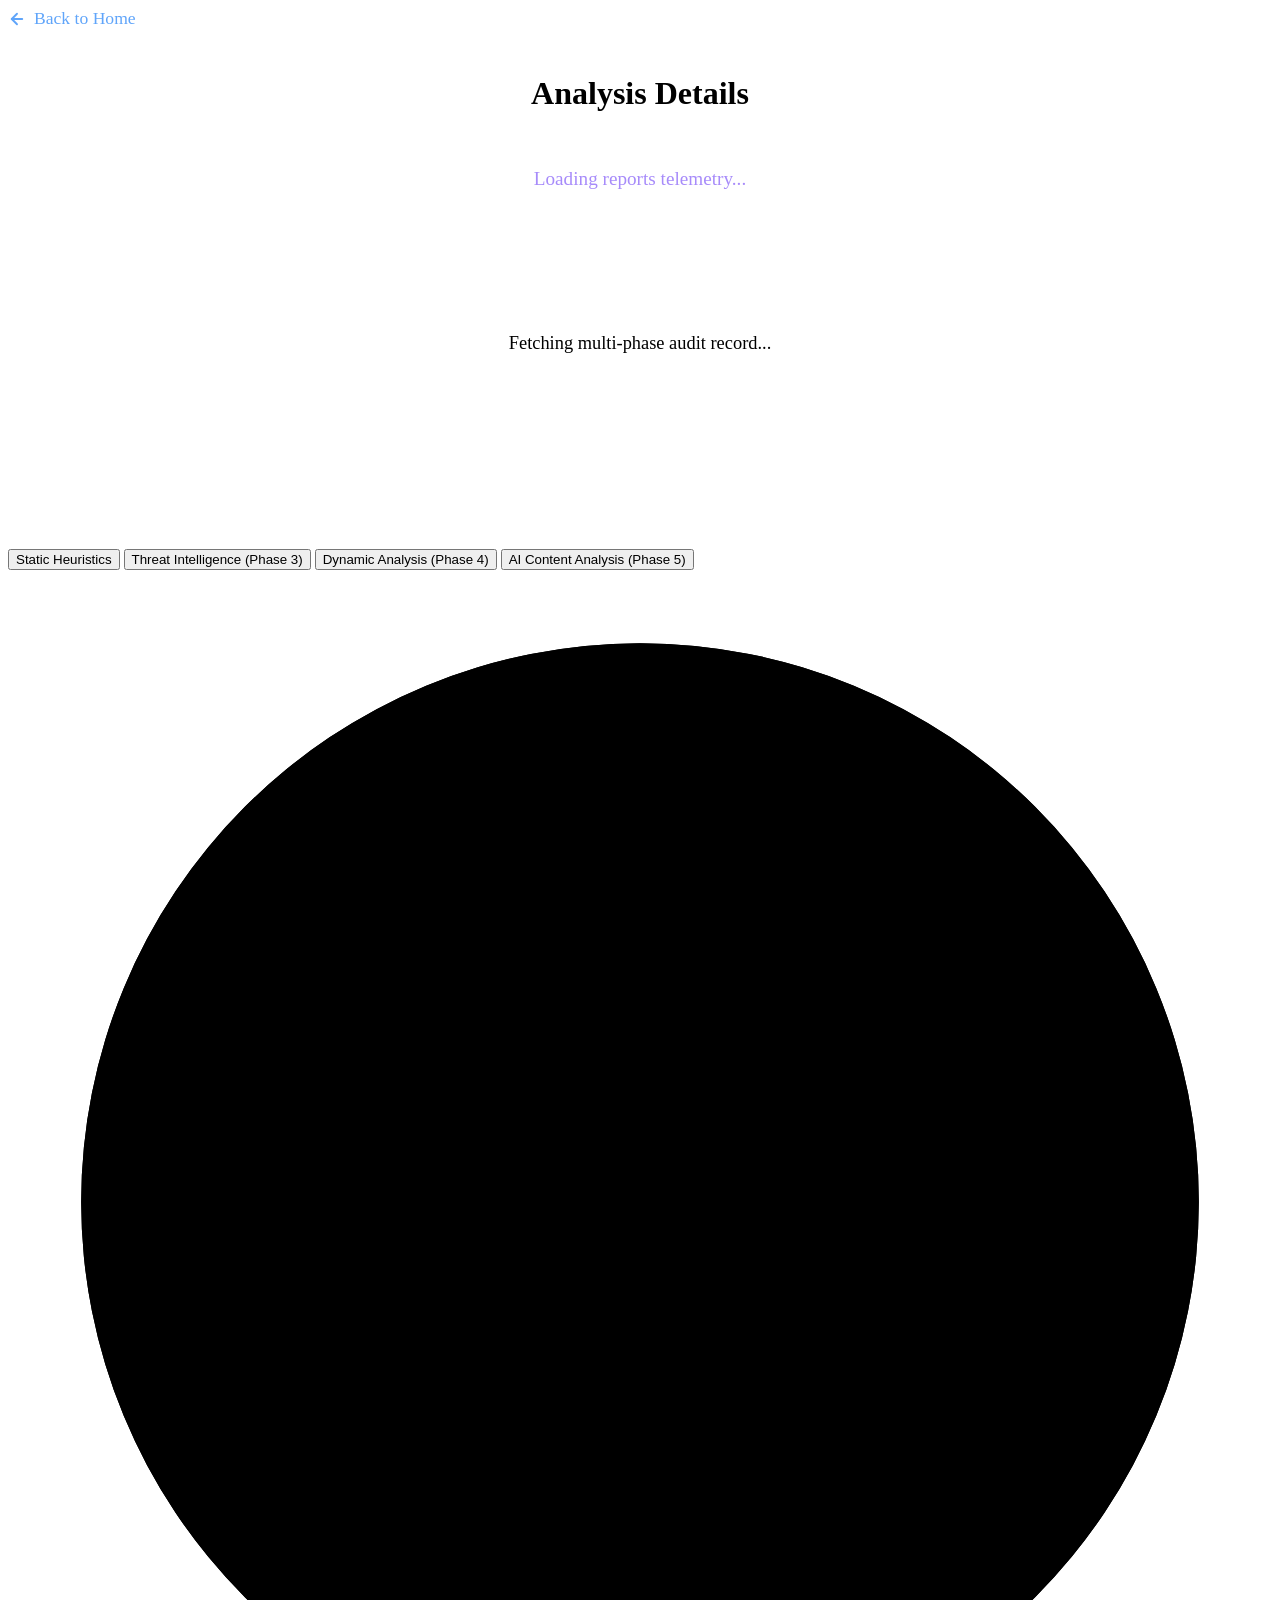
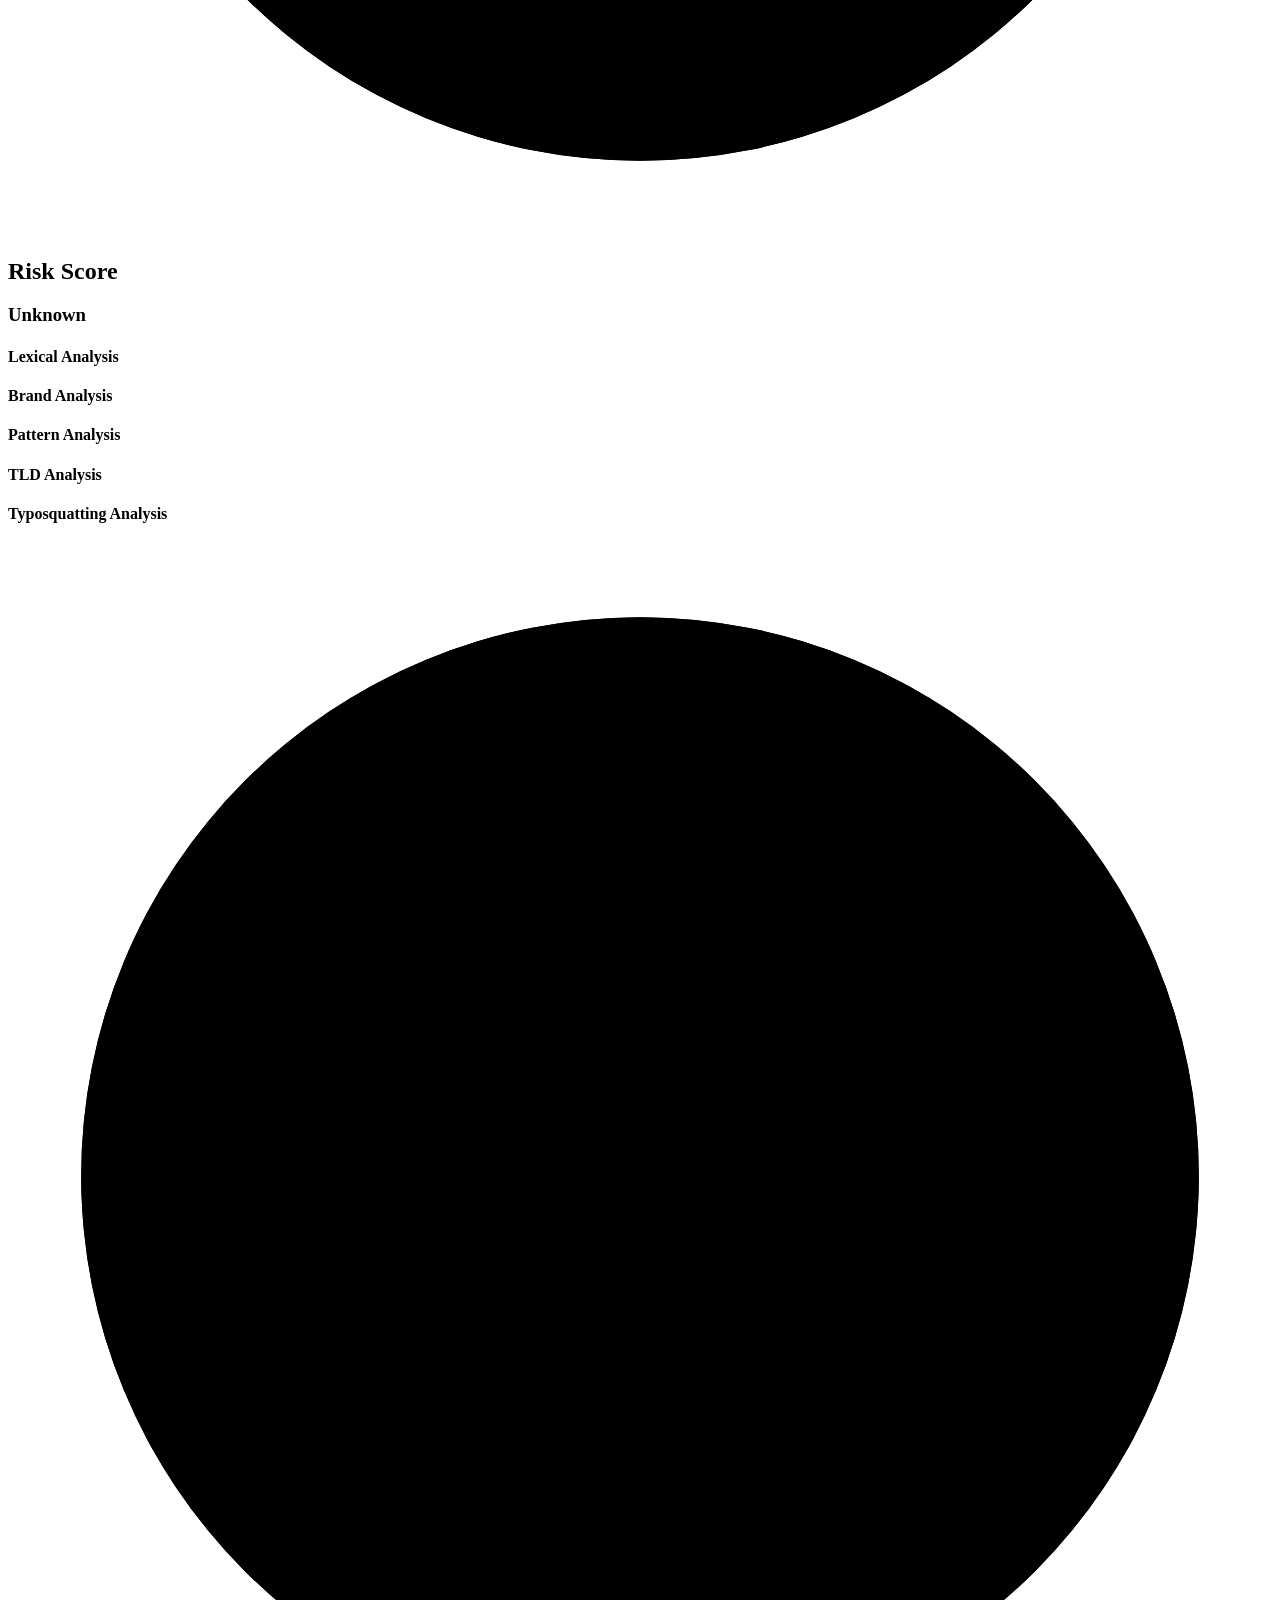
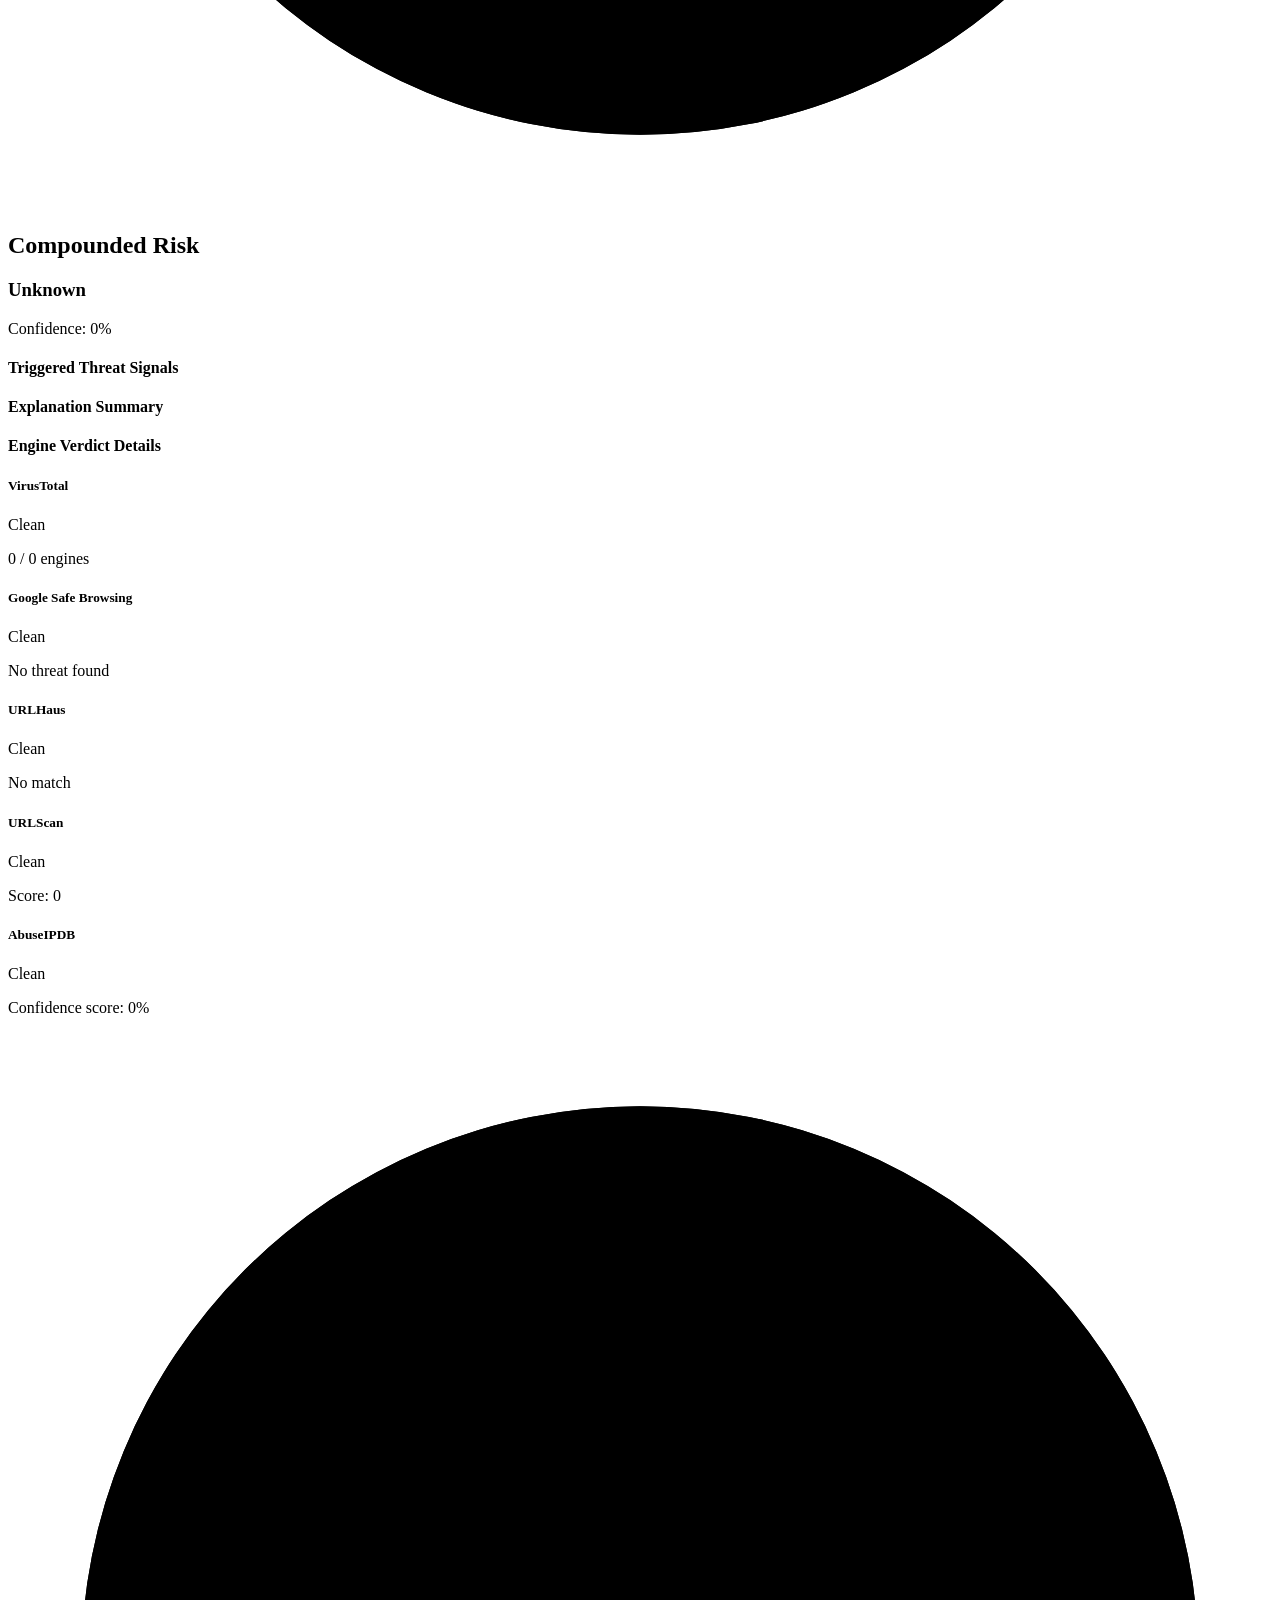
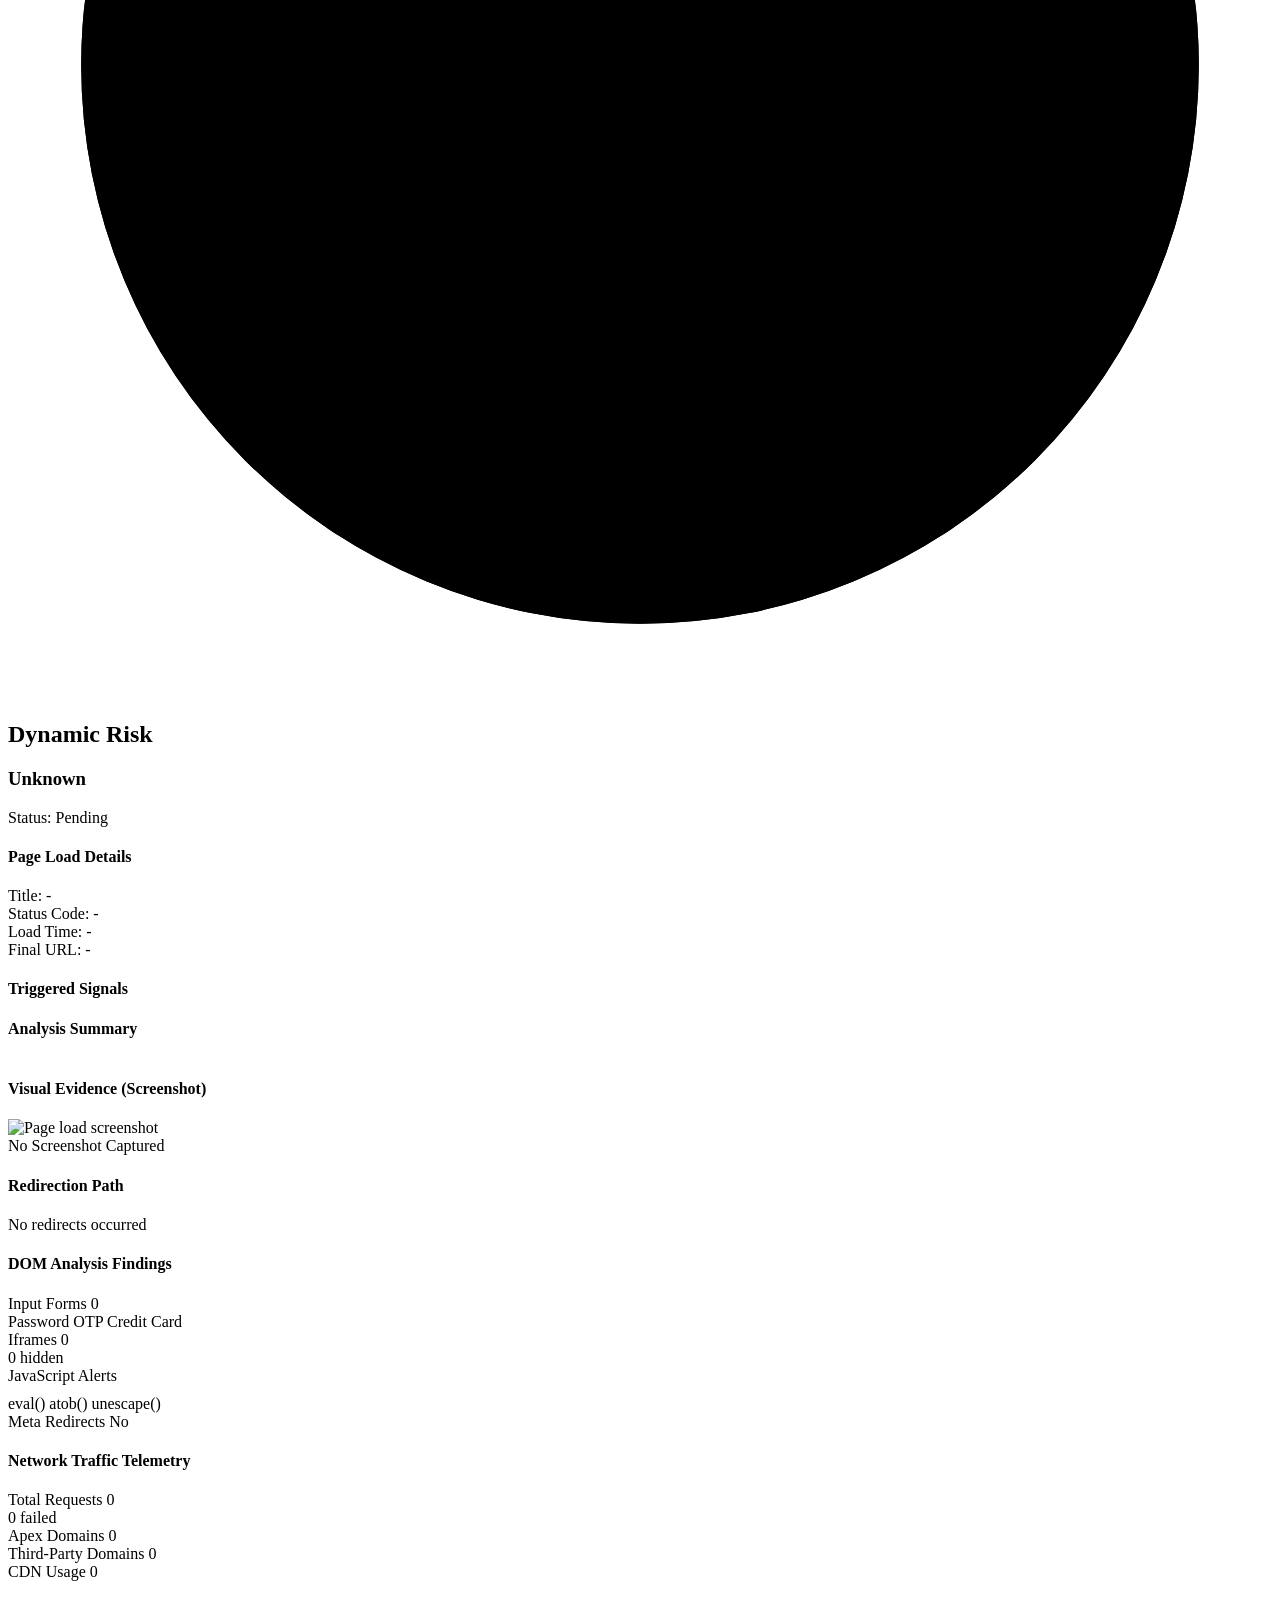
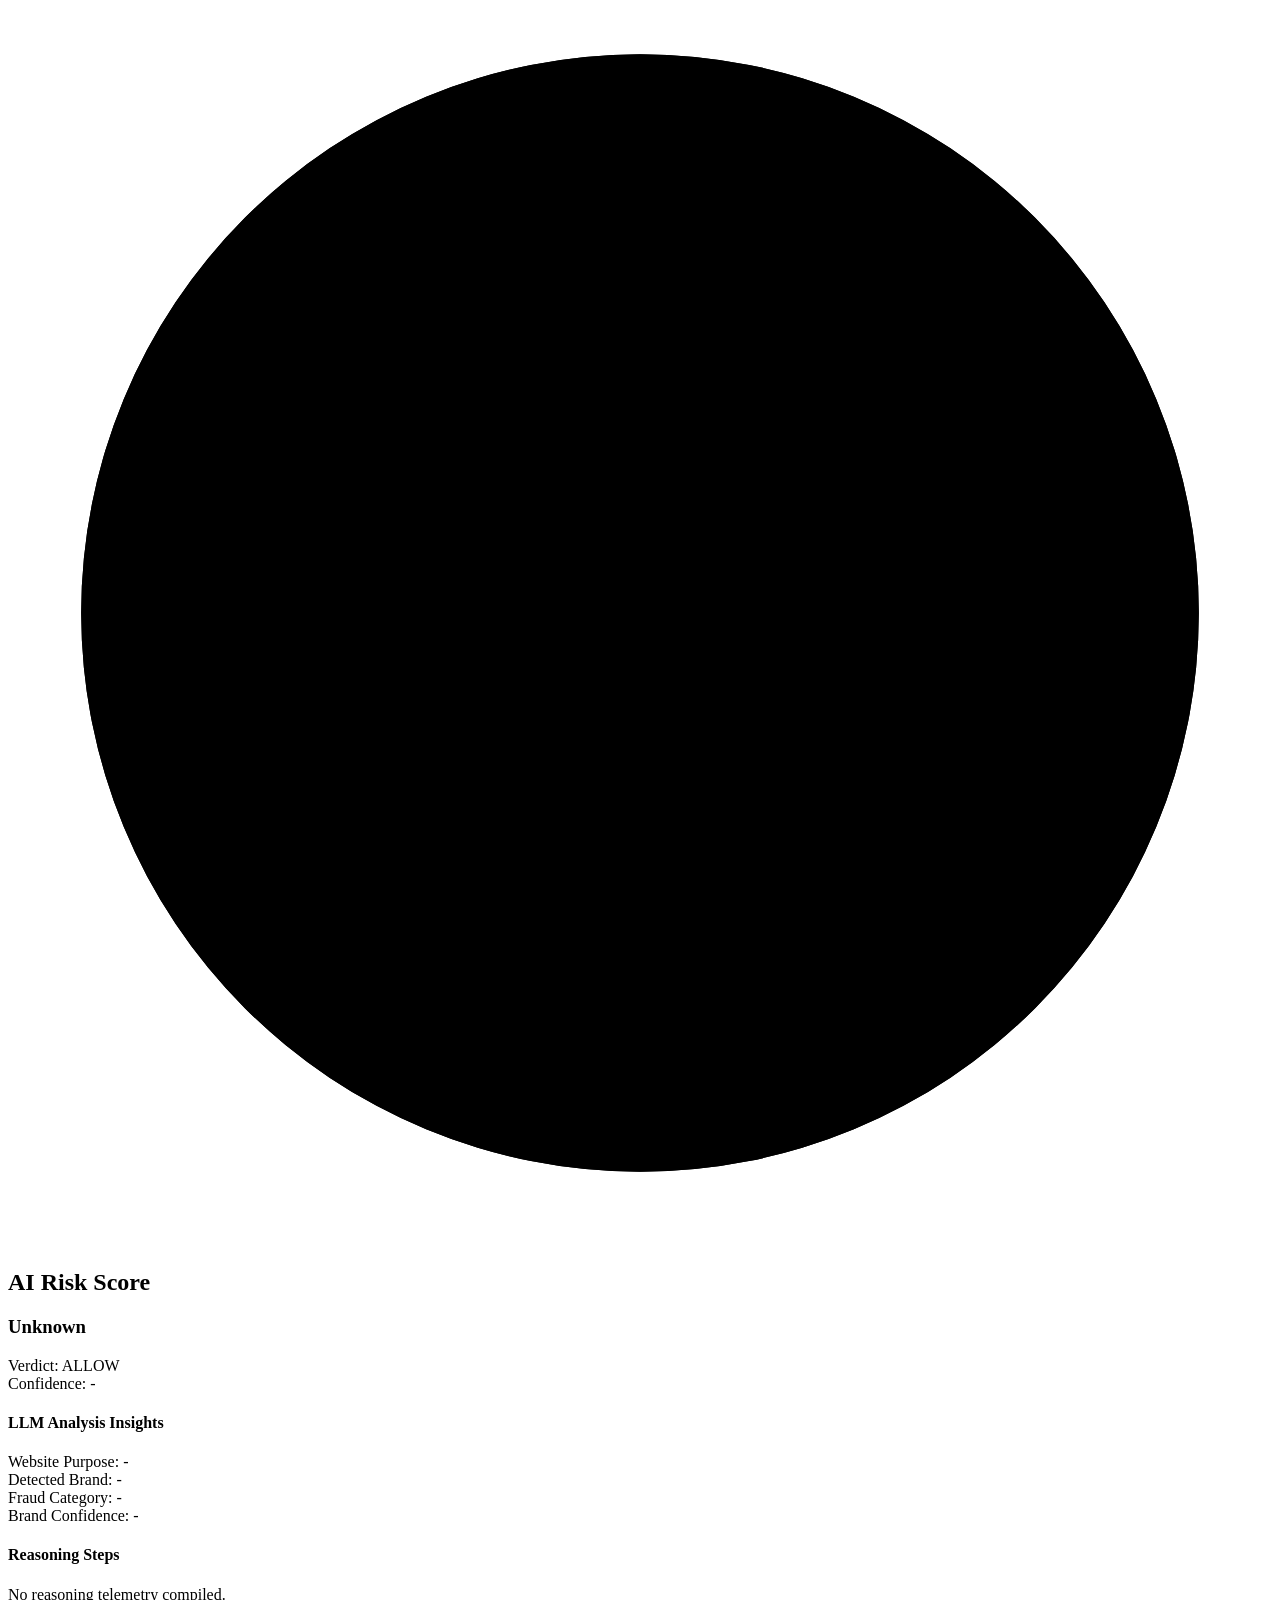
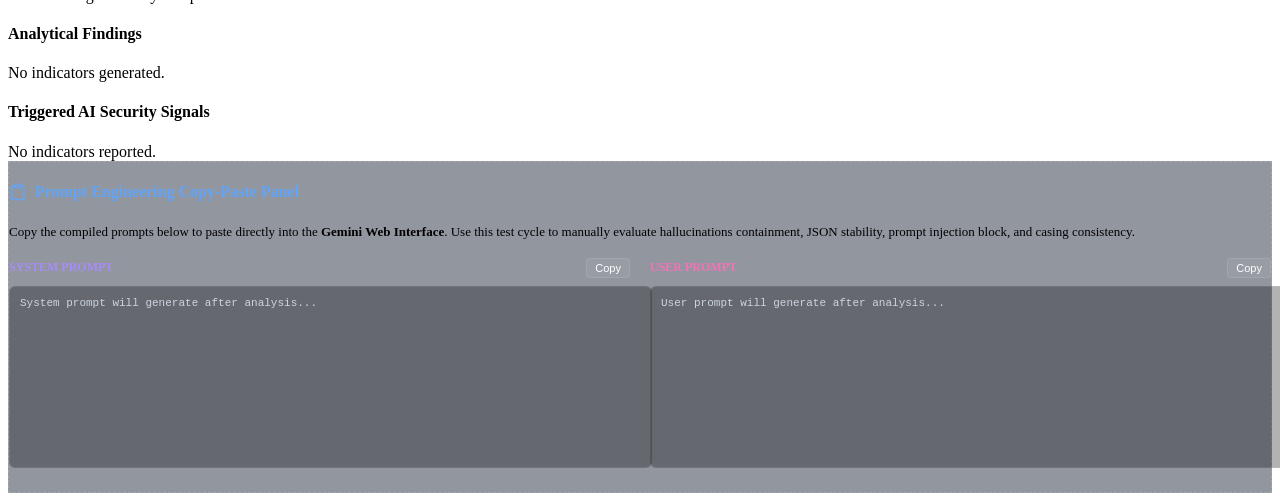
==== src/static/details.html @ fa47320a "Implement LangGraph Agent State, Standardized Tools, Nodes, and Conditional Routing (Phase 7 / Sprin" ====
<!DOCTYPE html>
<html lang="en">

<head>
    <meta charset="UTF-8">
    <meta name="viewport" content="width=device-width, initial-scale=1.0">
    <title>Multi-Phase Analysis Details - Enterprise URL Safety Analyzer</title>
    <link rel="preconnect" href="https://fonts.googleapis.com">
    <link rel="preconnect" href="https://fonts.gstatic.com" crossorigin>
    <link
        href="https://fonts.googleapis.com/css2?family=Outfit:wght@300;400;500;600;700;800&family=Space+Grotesk:wght@400;500;700&display=swap"
        rel="stylesheet">
    <link rel="stylesheet" href="/static/style.css">
</head>

<body>
    <div class="background-blobs">
        <div class="blob blob-1"></div>
        <div class="blob blob-2"></div>
        <div class="blob blob-3"></div>
    </div>

    <div class="container">
        <header class="header">
            <div class="header-main" style="display: flex; flex-direction: column; align-items: center; gap: 15px;">
                <a href="/" class="back-link" style="text-decoration: none; color: #60a5fa; font-weight: 500; display: flex; align-items: center; gap: 8px; font-size: 1.1rem; align-self: flex-start; margin-bottom: 10px; transition: all 0.2s;">
                    <svg viewBox="0 0 24 24" width="18" height="18" stroke="currentColor" stroke-width="2.5" fill="none" stroke-linecap="round" stroke-linejoin="round">
                        <line x1="19" y1="12" x2="5" y2="12"></line>
                        <polyline points="12 19 5 12 12 5"></polyline>
                    </svg>
                    <span>Back to Home</span>
                </a>
                <h1>Analysis Details</h1>
                <p id="details-subtitle" style="font-size: 1.2rem; color: #a78bfa; word-break: break-all; max-width: 900px;">Loading reports telemetry...</p>
            </div>
        </header>

        <main>
            <div id="details-loading" class="details-loading" style="text-align: center; padding: 4rem 2rem;">
                <div class="spinner" style="margin: 0 auto 20px auto; width: 40px; height: 40px; border-width: 4px;"></div>
                <p style="color: var(--text-muted); font-size: 1.15rem;">Fetching multi-phase audit record...</p>
            </div>

            <div id="details-error" class="error-message hidden" style="margin-bottom: 3rem; text-align: center; padding: 2rem;"></div>

            <section id="results-section" class="results-section hidden">

                <div class="tabs-container">
                    <button class="tab-btn active" data-tab="static-tab">Static Heuristics</button>
                    <button class="tab-btn" data-tab="threat-tab">Threat Intelligence (Phase 3)</button>
                    <button class="tab-btn" data-tab="dynamic-tab">Dynamic Analysis (Phase 4)</button>
                    <button class="tab-btn" data-tab="ai-tab">AI Content Analysis (Phase 5)</button>
                </div>

                <div id="static-tab" class="tab-content">
                    <div class="dashboard">
                        <div class="score-card" id="score-card">
                            <div class="score-circle">
                                <svg viewBox="0 0 36 36" class="circular-chart">
                                    <path class="circle-bg"
                                        d="M18 2.0845 a 15.9155 15.9155 0 0 1 0 31.831 a 15.9155 15.9155 0 0 1 0 -31.831" />
                                    <path class="circle" id="score-path" stroke-dasharray="0, 100"
                                        d="M18 2.0845 a 15.9155 15.9155 0 0 1 0 31.831 a 15.9155 15.9155 0 0 1 0 -31.831" />
                                    <text x="18" y="20.35" class="percentage" id="score-value">0</text>
                                </svg>
                            </div>
                            <div class="risk-info">
                                <h2>Risk Score</h2>
                                <h3 id="risk-level-text" class="risk-level">Unknown</h3>
                            </div>
                        </div>
                    </div>

                    <div class="phases-grid">
                        <div class="phase-card" id="phase-lexical">
                            <h4>Lexical Analysis</h4>
                            <ul class="summary-list" id="list-lexical"></ul>
                        </div>
                        <div class="phase-card" id="phase-brand">
                            <h4>Brand Analysis</h4>
                            <ul class="summary-list" id="list-brand"></ul>
                        </div>
                        <div class="phase-card" id="phase-pattern">
                            <h4>Pattern Analysis</h4>
                            <ul class="summary-list" id="list-pattern"></ul>
                        </div>
                        <div class="phase-card" id="phase-tld">
                            <h4>TLD Analysis</h4>
                            <ul class="summary-list" id="list-tld"></ul>
                        </div>
                        <div class="phase-card" id="phase-typo">
                            <h4>Typosquatting Analysis</h4>
                            <ul class="summary-list" id="list-typo"></ul>
                        </div>
                    </div>
                </div>

                <div id="threat-tab" class="tab-content hidden">
                    <div class="threat-layout">

                        <div class="threat-main-cards">
                            <div class="score-card" id="threat-score-card">
                                <div class="score-circle">
                                    <svg viewBox="0 0 36 36" class="circular-chart">
                                        <path class="circle-bg"
                                            d="M18 2.0845 a 15.9155 15.9155 0 0 1 0 31.831 a 15.9155 15.9155 0 0 1 0 -31.831" />
                                        <path class="circle" id="threat-score-path" stroke-dasharray="0, 100"
                                            d="M18 2.0845 a 15.9155 15.9155 0 0 1 0 31.831 a 15.9155 15.9155 0 0 1 0 -31.831" />
                                        <text x="18" y="20.35" class="percentage" id="threat-score-value">0</text>
                                    </svg>
                                </div>
                                <div class="risk-info">
                                    <h2>Compounded Risk</h2>
                                    <h3 id="threat-risk-level-text" class="risk-level">Unknown</h3>
                                    <div class="meta-row">
                                        <span class="meta-label">Confidence:</span>
                                        <span id="threat-confidence" class="meta-value">0%</span>
                                    </div>
                                </div>
                            </div>

                            <div class="detail-card">
                                <h4>Triggered Threat Signals</h4>
                                <div class="badge-container" id="triggered-signals-container"></div>
                            </div>
                        </div>

                        <div class="detail-card summary-card">
                            <h4>Explanation Summary</h4>
                            <div class="summary-bullets" id="threat-summary-details"></div>
                        </div>

                        <div class="detail-card">
                            <h4>Engine Verdict Details</h4>
                            <div class="engines-grid">
                                <div class="engine-card" id="card-vt">
                                    <h5>VirusTotal</h5>
                                    <div class="status-pill status-clean" id="engine-vt-status">Clean</div>
                                    <p class="engine-sub" id="engine-vt-detail">0 / 0 engines</p>
                                </div>
                                <div class="engine-card" id="card-gsb">
                                    <h5>Google Safe Browsing</h5>
                                    <div class="status-pill status-clean" id="engine-gsb-status">Clean</div>
                                    <p class="engine-sub" id="engine-gsb-detail">No threat found</p>
                                </div>
                                <div class="engine-card" id="card-urlhaus">
                                    <h5>URLHaus</h5>
                                    <div class="status-pill status-clean" id="engine-urlhaus-status">Clean</div>
                                    <p class="engine-sub" id="engine-urlhaus-detail">No match</p>
                                </div>
                                <div class="engine-card" id="card-urlscan">
                                    <h5>URLScan</h5>
                                    <div class="status-pill status-clean" id="engine-urlscan-status">Clean</div>
                                    <p class="engine-sub" id="engine-urlscan-detail">Score: 0</p>
                                </div>
                                <div class="engine-card" id="card-abuseipdb">
                                    <h5>AbuseIPDB</h5>
                                    <div class="status-pill status-clean" id="engine-abuseipdb-status">Clean</div>
                                    <p class="engine-sub" id="engine-abuseipdb-detail">Confidence score: 0%</p>
                                </div>
                            </div>
                        </div>

                    </div>
                </div>

                <div id="dynamic-tab" class="tab-content hidden">
                    <div class="threat-layout">
                        <!-- Row 1: Score & Metrics -->
                        <div class="threat-main-cards">
                            <div class="score-card" id="dynamic-score-card">
                                <div class="score-circle">
                                    <svg viewBox="0 0 36 36" class="circular-chart">
                                        <path class="circle-bg"
                                            d="M18 2.0845 a 15.9155 15.9155 0 0 1 0 31.831 a 15.9155 15.9155 0 0 1 0 -31.831" />
                                        <path class="circle" id="dynamic-score-path" stroke-dasharray="0, 100"
                                            d="M18 2.0845 a 15.9155 15.9155 0 0 1 0 31.831 a 15.9155 15.9155 0 0 1 0 -31.831" />
                                        <text x="18" y="20.35" class="percentage" id="dynamic-score-value">0</text>
                                    </svg>
                                </div>
                                <div class="risk-info">
                                    <h2>Dynamic Risk</h2>
                                    <h3 id="dynamic-risk-level-text" class="risk-level">Unknown</h3>
                                    <div class="meta-row">
                                        <span class="meta-label">Status:</span>
                                        <span id="dynamic-status" class="meta-value">Pending</span>
                                    </div>
                                </div>
                            </div>

                            <div class="detail-card">
                                <h4>Page Load Details</h4>
                                <div class="metrics-list">
                                    <div class="metric-row">
                                        <span class="metric-label">Title:</span>
                                        <span id="dynamic-page-title" class="metric-value">-</span>
                                    </div>
                                    <div class="metric-row">
                                        <span class="metric-label">Status Code:</span>
                                        <span id="dynamic-status-code" class="metric-value">-</span>
                                    </div>
                                    <div class="metric-row">
                                        <span class="metric-label">Load Time:</span>
                                        <span id="dynamic-load-time" class="metric-value">-</span>
                                    </div>
                                    <div class="metric-row">
                                        <span class="metric-label">Final URL:</span>
                                        <span id="dynamic-final-url" class="metric-value"
                                            style="word-break: break-all;">-</span>
                                    </div>
                                </div>
                            </div>
                        </div>

                        <!-- Row 2: Explanations & Triggered Signals -->
                        <div class="threat-main-cards" style="grid-template-columns: 1fr 1fr;">
                            <div class="detail-card">
                                <h4>Triggered Signals</h4>
                                <div class="badge-container" id="dynamic-signals-container"></div>
                            </div>
                            <div class="detail-card">
                                <h4>Analysis Summary</h4>
                                <div class="summary-bullets" id="dynamic-summary-details"></div>
                            </div>
                        </div>

                        <!-- Row 3: Screenshot & Redirect timeline -->
                        <div class="dynamic-visual-grid">
                            <div class="detail-card" style="display: flex; flex-direction: column;">
                                <h4>Visual Evidence (Screenshot)</h4>
                                <div class="screenshot-container">
                                    <img id="dynamic-screenshot-img" src="" alt="Page load screenshot"
                                        class="screenshot-preview hidden" style="cursor: pointer;">
                                    <div id="dynamic-screenshot-placeholder" class="screenshot-placeholder">
                                        <span>No Screenshot Captured</span>
                                    </div>
                                </div>
                            </div>

                            <div class="detail-card">
                                <h4>Redirection Path</h4>
                                <div class="timeline" id="dynamic-redirect-chain">
                                    <div class="timeline-empty">No redirects occurred</div>
                                </div>
                            </div>
                        </div>

                        <!-- Row 4: DOM & Network Details -->
                        <div class="dynamic-telemetry-grid">
                            <div class="detail-card">
                                <h4>DOM Analysis Findings</h4>
                                <div class="findings-grid">
                                    <div class="finding-item">
                                        <span class="finding-title">Input Forms</span>
                                        <span id="dom-form-count" class="finding-value">0</span>
                                        <div class="finding-sub">
                                            <span id="dom-has-password" class="sub-badge">Password</span>
                                            <span id="dom-has-otp" class="sub-badge">OTP</span>
                                            <span id="dom-has-card" class="sub-badge">Credit Card</span>
                                        </div>
                                    </div>
                                    <div class="finding-item">
                                        <span class="finding-title">Iframes</span>
                                        <span id="dom-iframe-count" class="finding-value">0</span>
                                        <div class="finding-sub">
                                            <span id="dom-hidden-iframes" class="sub-text">0 hidden</span>
                                        </div>
                                    </div>
                                    <div class="finding-item">
                                        <span class="finding-title">JavaScript Alerts</span>
                                        <div class="finding-sub" style="margin-top: 10px;">
                                            <span id="dom-has-eval" class="alert-badge">eval()</span>
                                            <span id="dom-has-atob" class="alert-badge">atob()</span>
                                            <span id="dom-has-unescape" class="alert-badge">unescape()</span>
                                        </div>
                                    </div>
                                    <div class="finding-item">
                                        <span class="finding-title">Meta Redirects</span>
                                        <span id="dom-has-meta-refresh" class="finding-value">No</span>
                                        <p id="dom-meta-refresh-target" class="finding-sub-text"
                                            style="word-break: break-all; font-size: 11px;"></p>
                                    </div>
                                </div>
                            </div>

                            <div class="detail-card">
                                <h4>Network Traffic Telemetry</h4>
                                <div class="findings-grid">
                                    <div class="finding-item">
                                        <span class="finding-title">Total Requests</span>
                                        <span id="net-request-count" class="finding-value">0</span>
                                        <div class="finding-sub">
                                            <span id="net-failed-requests" class="sub-text">0 failed</span>
                                        </div>
                                    </div>
                                    <div class="finding-item">
                                        <span class="finding-title">Apex Domains</span>
                                        <span id="net-apex-count" class="finding-value">0</span>
                                        <div class="finding-sub" id="net-apex-list"
                                            style="max-height: 80px; overflow-y: auto; font-size: 11px; word-break: break-all;">
                                        </div>
                                    </div>
                                    <div class="finding-item">
                                        <span class="finding-title">Third-Party Domains</span>
                                        <span id="net-third-party-count" class="finding-value">0</span>
                                        <div class="finding-sub" id="net-third-party-list"
                                            style="max-height: 80px; overflow-y: auto; font-size: 11px; word-break: break-all;">
                                        </div>
                                    </div>
                                    <div class="finding-item">
                                        <span class="finding-title">CDN Usage</span>
                                        <span id="net-cdn-count" class="finding-value">0</span>
                                        <div class="finding-sub" id="net-cdn-list"
                                            style="max-height: 80px; overflow-y: auto; font-size: 11px; word-break: break-all;">
                                        </div>
                                    </div>
                                </div>
                            </div>
                        </div>

                    </div>
                </div>

                <div id="ai-tab" class="tab-content hidden">
                    <div class="threat-layout">
                        <!-- Row 1: AI Score & Verdict Details -->
                        <div class="threat-main-cards">
                            <div class="score-card" id="ai-score-card">
                                <div class="score-circle">
                                    <svg viewBox="0 0 36 36" class="circular-chart">
                                        <path class="circle-bg"
                                            d="M18 2.0845 a 15.9155 15.9155 0 0 1 0 31.831 a 15.9155 15.9155 0 0 1 0 -31.831" />
                                        <path class="circle" id="ai-score-path" stroke-dasharray="0, 100"
                                            d="M18 2.0845 a 15.9155 15.9155 0 0 1 0 31.831 a 15.9155 15.9155 0 0 1 0 -31.831" />
                                        <text x="18" y="20.35" class="percentage" id="ai-score-value">0</text>
                                    </svg>
                                </div>
                                <div class="risk-info">
                                    <h2>AI Risk Score</h2>
                                    <h3 id="ai-risk-level-text" class="risk-level">Unknown</h3>
                                    <div class="meta-row">
                                        <span class="meta-label">Verdict:</span>
                                        <span id="ai-action-badge" class="status-pill status-clean">ALLOW</span>
                                    </div>
                                    <div class="meta-row">
                                        <span class="meta-label">Confidence:</span>
                                        <span id="ai-confidence-value" class="meta-value">-</span>
                                    </div>
                                </div>
                            </div>

                            <div class="detail-card">
                                <h4>LLM Analysis Insights</h4>
                                <div class="metrics-list">
                                    <div class="metric-row">
                                        <span class="metric-label">Website Purpose:</span>
                                        <span id="ai-website-purpose" class="metric-value">-</span>
                                    </div>
                                    <div class="metric-row">
                                        <span class="metric-label">Detected Brand:</span>
                                        <span id="ai-detected-brand" class="metric-value">-</span>
                                    </div>
                                    <div class="metric-row">
                                        <span class="metric-label">Fraud Category:</span>
                                        <span id="ai-fraud-category" class="metric-value">-</span>
                                    </div>
                                    <div class="metric-row">
                                        <span class="metric-label">Brand Confidence:</span>
                                        <span id="ai-brand-confidence" class="metric-value">-</span>
                                    </div>
                                </div>
                            </div>
                        </div>

                        <!-- Row 2: Bullet Lists for Reasoning & Telemetry Findings -->
                        <div class="threat-main-cards" style="grid-template-columns: 1fr 1fr;">
                            <div class="detail-card">
                                <h4>Reasoning Steps</h4>
                                <div class="summary-bullets" id="ai-reasoning-details">
                                    <div class="bullet-item">No reasoning telemetry compiled.</div>
                                </div>
                            </div>
                            <div class="detail-card">
                                <h4>Analytical Findings</h4>
                                <div class="summary-bullets" id="ai-findings-details">
                                    <div class="bullet-item">No indicators generated.</div>
                                </div>
                            </div>
                        </div>

                        <!-- Row 3: Generated Security Signals Table -->
                        <div class="detail-card">
                            <h4>Triggered AI Security Signals</h4>
                            <div id="ai-signals-container" style="margin-top: 10px;">
                                <div class="badge-container" id="ai-signals-badge-container">
                                    <span class="no-signals">No indicators reported.</span>
                                </div>
                            </div>
                        </div>

                        <!-- Row 4: Prompt Copy-Paste Testing Panel -->
                        <div class="detail-card prompt-testing-card"
                            style="border: 1px dashed rgba(255, 255, 255, 0.15); background: rgba(15, 23, 42, 0.45);">
                            <h4 style="color: #60a5fa; display: flex; align-items: center; gap: 8px;">
                                <svg width="18" height="18" viewBox="0 0 24 24" fill="none" stroke="currentColor"
                                    stroke-width="2" stroke-linecap="round" stroke-linejoin="round"
                                    style="color: #60a5fa;">
                                    <rect width="8" height="4" x="8" y="2" rx="1" ry="1" />
                                    <path
                                        d="M16 4h2a2 2 0 0 1 2 2v14a2 2 0 0 1-2 2H6a2 2 0 0 1-2-2V6a2 2 0 0 1 2-2h2" />
                                </svg>
                                Prompt Engineering Copy-Paste Panel
                            </h4>
                            <p
                                style="font-size: 13px; color: var(--text-muted); margin: 8px 0 16px 0; line-height: 1.5;">
                                Copy the compiled prompts below to paste directly into the <strong>Gemini Web
                                    Interface</strong>. Use this test cycle to manually evaluate hallucinations
                                containment, JSON stability, prompt injection block, and casing consistency.
                            </p>

                            <div style="display: grid; grid-template-columns: 1fr 1fr; gap: 20px; margin-bottom: 20px;">
                                <div class="prompt-box">
                                    <div
                                        style="display: flex; justify-content: space-between; align-items: center; margin-bottom: 8px;">
                                        <span style="font-size: 12px; font-weight: 600; color: #a78bfa;">SYSTEM
                                            PROMPT</span>
                                        <button class="copy-btn" id="copy-sys-btn"
                                            style="background: rgba(255,255,255,0.06); border: 1px solid rgba(255,255,255,0.1); border-radius: 4px; color: white; padding: 3px 8px; font-size: 11px; cursor: pointer; transition: all 0.2s;">Copy</button>
                                    </div>
                                    <textarea id="sys-prompt-text"
                                        style="width: 100%; height: 160px; background: rgba(0,0,0,0.3); border: 1px solid rgba(255,255,255,0.08); border-radius: 6px; color: #cbd5e1; font-family: monospace; font-size: 11px; padding: 10px; resize: none;"
                                        readonly>System prompt will generate after analysis...</textarea>
                                </div>

                                <div class="prompt-box">
                                    <div
                                        style="display: flex; justify-content: space-between; align-items: center; margin-bottom: 8px;">
                                        <span style="font-size: 12px; font-weight: 600; color: #f472b6;">USER
                                            PROMPT</span>
                                        <button class="copy-btn" id="copy-user-btn"
                                            style="background: rgba(255,255,255,0.06); border: 1px solid rgba(255,255,255,0.1); border-radius: 4px; color: white; padding: 3px 8px; font-size: 11px; cursor: pointer; transition: all 0.2s;">Copy</button>
                                    </div>
                                    <textarea id="user-prompt-text"
                                        style="width: 100%; height: 160px; background: rgba(0,0,0,0.3); border: 1px solid rgba(255,255,255,0.08); border-radius: 6px; color: #cbd5e1; font-family: monospace; font-size: 11px; padding: 10px; resize: none;"
                                        readonly>User prompt will generate after analysis...</textarea>
                                </div>
                            </div>
                        </div>
                    </div>
                </div>

            </section>
        </main>
    </div>

    <!-- Details script -->
    <script src="/static/details.js"></script>
</body>

</html>
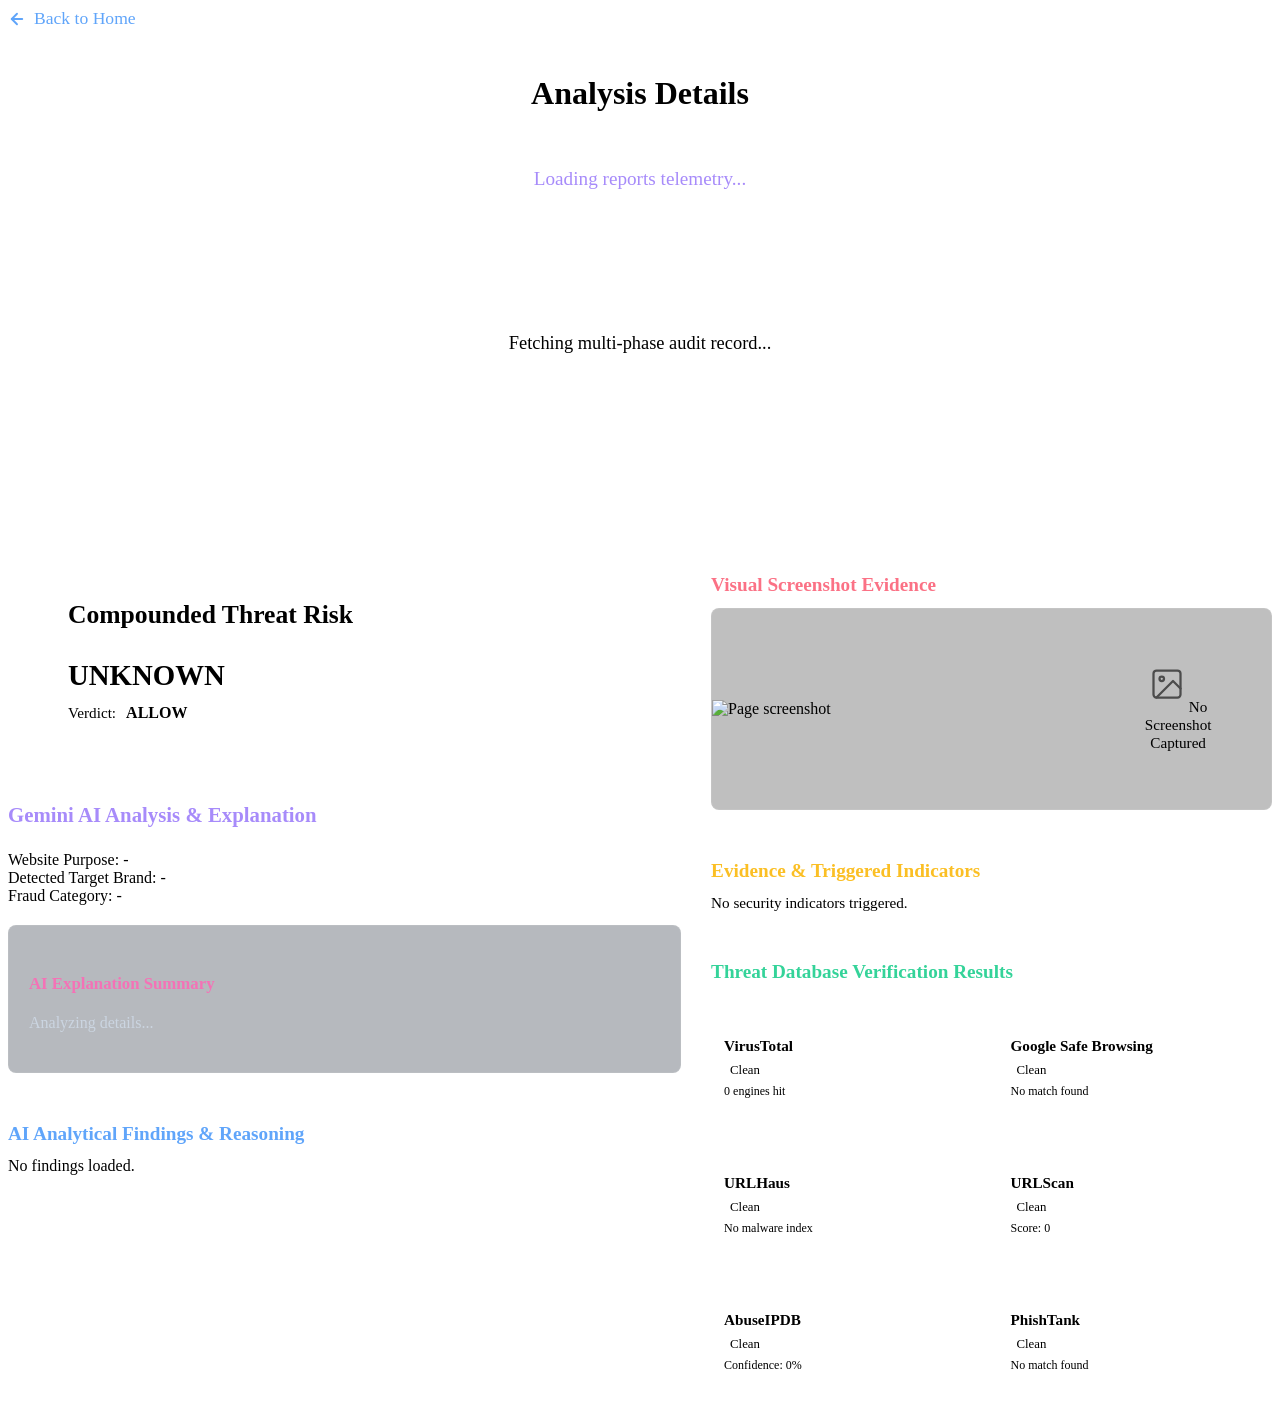
==== commit a00dd8f4: "Refactor: Implement Option B Vanilla Async Orchestrator, completely remove Redis caching, and simpli" ====
--- a/src/static/details.html
+++ b/src/static/details.html
@@ -4,7 +4,7 @@
 <head>
     <meta charset="UTF-8">
     <meta name="viewport" content="width=device-width, initial-scale=1.0">
-    <title>Multi-Phase Analysis Details - Enterprise URL Safety Analyzer</title>
+    <title>Analysis Details - Enterprise URL Safety Analyzer</title>
     <link rel="preconnect" href="https://fonts.googleapis.com">
     <link rel="preconnect" href="https://fonts.gstatic.com" crossorigin>
     <link
@@ -44,17 +44,13 @@
             <div id="details-error" class="error-message hidden" style="margin-bottom: 3rem; text-align: center; padding: 2rem;"></div>
 
             <section id="results-section" class="results-section hidden">
-
-                <div class="tabs-container">
-                    <button class="tab-btn active" data-tab="static-tab">Static Heuristics</button>
-                    <button class="tab-btn" data-tab="threat-tab">Threat Intelligence (Phase 3)</button>
-                    <button class="tab-btn" data-tab="dynamic-tab">Dynamic Analysis (Phase 4)</button>
-                    <button class="tab-btn" data-tab="ai-tab">AI Content Analysis (Phase 5)</button>
-                </div>
-
-                <div id="static-tab" class="tab-content">
-                    <div class="dashboard">
-                        <div class="score-card" id="score-card">
+                <div class="details-layout" style="display: grid; grid-template-columns: 1.2fr 1fr; gap: 30px; margin-top: 20px;">
+                    
+                    <!-- Left Column: Score, AI Explanation and Reasoning -->
+                    <div class="details-left-col" style="display: flex; flex-direction: column; gap: 24px;">
+                        
+                        <!-- Score and Verdict card -->
+                        <div class="score-card" id="main-score-card" style="display: flex; align-items: center; gap: 30px; padding: 30px;">
                             <div class="score-circle">
                                 <svg viewBox="0 0 36 36" class="circular-chart">
                                     <path class="circle-bg"
@@ -65,390 +61,116 @@
                                 </svg>
                             </div>
                             <div class="risk-info">
-                                <h2>Risk Score</h2>
-                                <h3 id="risk-level-text" class="risk-level">Unknown</h3>
-                            </div>
-                        </div>
-                    </div>
-
-                    <div class="phases-grid">
-                        <div class="phase-card" id="phase-lexical">
-                            <h4>Lexical Analysis</h4>
-                            <ul class="summary-list" id="list-lexical"></ul>
-                        </div>
-                        <div class="phase-card" id="phase-brand">
-                            <h4>Brand Analysis</h4>
-                            <ul class="summary-list" id="list-brand"></ul>
-                        </div>
-                        <div class="phase-card" id="phase-pattern">
-                            <h4>Pattern Analysis</h4>
-                            <ul class="summary-list" id="list-pattern"></ul>
-                        </div>
-                        <div class="phase-card" id="phase-tld">
-                            <h4>TLD Analysis</h4>
-                            <ul class="summary-list" id="list-tld"></ul>
-                        </div>
-                        <div class="phase-card" id="phase-typo">
-                            <h4>Typosquatting Analysis</h4>
-                            <ul class="summary-list" id="list-typo"></ul>
-                        </div>
-                    </div>
-                </div>
-
-                <div id="threat-tab" class="tab-content hidden">
-                    <div class="threat-layout">
-
-                        <div class="threat-main-cards">
-                            <div class="score-card" id="threat-score-card">
-                                <div class="score-circle">
-                                    <svg viewBox="0 0 36 36" class="circular-chart">
-                                        <path class="circle-bg"
-                                            d="M18 2.0845 a 15.9155 15.9155 0 0 1 0 31.831 a 15.9155 15.9155 0 0 1 0 -31.831" />
-                                        <path class="circle" id="threat-score-path" stroke-dasharray="0, 100"
-                                            d="M18 2.0845 a 15.9155 15.9155 0 0 1 0 31.831 a 15.9155 15.9155 0 0 1 0 -31.831" />
-                                        <text x="18" y="20.35" class="percentage" id="threat-score-value">0</text>
-                                    </svg>
+                                <h2 style="font-size: 1.6rem; margin-bottom: 5px;">Compounded Threat Risk</h2>
+                                <h3 id="risk-level-text" class="risk-level" style="font-size: 1.8rem; font-weight: 800; text-transform: uppercase; margin-bottom: 12px;">Unknown</h3>
+                                <div class="meta-row" style="display: flex; gap: 10px; align-items: center; margin-top: 6px;">
+                                    <span class="meta-label" style="color: var(--text-muted); font-size: 0.95rem;">Verdict:</span>
+                                    <span id="verdict-badge" class="status-pill status-clean" style="font-weight: 600;">ALLOW</span>
                                 </div>
-                                <div class="risk-info">
-                                    <h2>Compounded Risk</h2>
-                                    <h3 id="threat-risk-level-text" class="risk-level">Unknown</h3>
-                                    <div class="meta-row">
-                                        <span class="meta-label">Confidence:</span>
-                                        <span id="threat-confidence" class="meta-value">0%</span>
-                                    </div>
-                                </div>
-                            </div>
-
-                            <div class="detail-card">
-                                <h4>Triggered Threat Signals</h4>
-                                <div class="badge-container" id="triggered-signals-container"></div>
                             </div>
                         </div>
 
-                        <div class="detail-card summary-card">
-                            <h4>Explanation Summary</h4>
-                            <div class="summary-bullets" id="threat-summary-details"></div>
+                        <!-- AI Summary & Insights -->
+                        <div class="detail-card">
+                            <h4 style="font-size: 1.3rem; color: #a78bfa; margin-bottom: 15px; border-bottom: 1px solid rgba(255,255,255,0.08); padding-bottom: 8px;">Gemini AI Analysis & Explanation</h4>
+                            <div class="metrics-list" style="margin-bottom: 20px;">
+                                <div class="metric-row">
+                                    <span class="metric-label">Website Purpose:</span>
+                                    <span id="ai-website-purpose" class="metric-value" style="font-weight: 500;">-</span>
+                                </div>
+                                <div class="metric-row">
+                                    <span class="metric-label">Detected Target Brand:</span>
+                                    <span id="ai-detected-brand" class="metric-value" style="font-weight: 500;">-</span>
+                                </div>
+                                <div class="metric-row">
+                                    <span class="metric-label">Fraud Category:</span>
+                                    <span id="ai-fraud-category" class="metric-value" style="font-weight: 500;">-</span>
+                                </div>
+                            </div>
+                            <div class="summary-card" style="background: rgba(15, 23, 42, 0.3); border: 1px solid rgba(255,255,255,0.06); border-radius: 8px; padding: 20px;">
+                                <h5 style="margin-bottom: 8px; font-size: 1.05rem; color: #f472b6;">AI Explanation Summary</h5>
+                                <p id="ai-summary-text" style="line-height: 1.6; color: #cbd5e1; font-size: 1rem;">Analyzing details...</p>
+                            </div>
                         </div>
 
+                        <!-- AI Reasoning Steps -->
                         <div class="detail-card">
-                            <h4>Engine Verdict Details</h4>
-                            <div class="engines-grid">
-                                <div class="engine-card" id="card-vt">
-                                    <h5>VirusTotal</h5>
-                                    <div class="status-pill status-clean" id="engine-vt-status">Clean</div>
-                                    <p class="engine-sub" id="engine-vt-detail">0 / 0 engines</p>
+                            <h4 style="font-size: 1.2rem; color: #60a5fa; margin-bottom: 12px;">AI Analytical Findings & Reasoning</h4>
+                            <div class="summary-bullets" id="ai-findings-details">
+                                <div class="bullet-item">No findings loaded.</div>
+                            </div>
+                        </div>
+
+                    </div>
+
+                    <!-- Right Column: Screenshot, Evidence & DB Provider Hits -->
+                    <div class="details-right-col" style="display: flex; flex-direction: column; gap: 24px;">
+                        
+                        <!-- Visual Evidence (Screenshot) -->
+                        <div class="detail-card" style="display: flex; flex-direction: column;">
+                            <h4 style="font-size: 1.2rem; color: #fb7185; margin-bottom: 12px;">Visual Screenshot Evidence</h4>
+                            <div class="screenshot-container" style="background: rgba(0,0,0,0.25); border: 1px solid rgba(255,255,255,0.08); border-radius: 8px; overflow: hidden; display: flex; align-items: center; justify-content: center; min-height: 200px; position: relative;">
+                                <img id="dynamic-screenshot-img" src="" alt="Page screenshot"
+                                    class="screenshot-preview hidden" style="width: 100%; height: auto; max-height: 350px; object-fit: contain; cursor: pointer;">
+                                <div id="dynamic-screenshot-placeholder" class="screenshot-placeholder" style="padding: 30px; text-align: center; color: var(--text-muted); font-size: 0.95rem;">
+                                    <svg viewBox="0 0 24 24" width="36" height="36" stroke="currentColor" stroke-width="1.5" fill="none" stroke-linecap="round" stroke-linejoin="round" style="margin: 0 auto 10px auto; opacity: 0.6;">
+                                        <rect x="3" y="3" width="18" height="18" rx="2" ry="2"></rect>
+                                        <circle cx="8.5" cy="8.5" r="1.5"></circle>
+                                        <polyline points="21 15 16 10 5 21"></polyline>
+                                    </svg>
+                                    <span id="screenshot-status-text">No Screenshot Captured</span>
                                 </div>
-                                <div class="engine-card" id="card-gsb">
-                                    <h5>Google Safe Browsing</h5>
-                                    <div class="status-pill status-clean" id="engine-gsb-status">Clean</div>
-                                    <p class="engine-sub" id="engine-gsb-detail">No threat found</p>
+                            </div>
+                        </div>
+
+                        <!-- Suspicious Indicators / Evidence -->
+                        <div class="detail-card">
+                            <h4 style="font-size: 1.2rem; color: #fbbf24; margin-bottom: 12px;">Evidence & Triggered Indicators</h4>
+                            <div class="badge-container" id="triggered-signals-container" style="display: flex; flex-wrap: wrap; gap: 8px; margin-top: 10px;">
+                                <span class="no-signals" style="color: var(--text-muted); font-size: 0.95rem;">No security indicators triggered.</span>
+                            </div>
+                        </div>
+
+                        <!-- Database Provider Verdicts -->
+                        <div class="detail-card">
+                            <h4 style="font-size: 1.2rem; color: #34d399; margin-bottom: 15px;">Threat Database Verification Results</h4>
+                            <div class="engines-grid" style="display: grid; grid-template-columns: 1fr 1fr; gap: 12px;">
+                                <div class="engine-card" id="card-vt" style="padding: 12px; border-radius: 6px; background: rgba(255,255,255,0.03); border: 1px solid rgba(255,255,255,0.06);">
+                                    <h5 style="margin-bottom: 6px; font-size: 0.95rem;">VirusTotal</h5>
+                                    <div class="status-pill status-clean" id="engine-vt-status" style="font-size: 0.8rem; padding: 2px 6px;">Clean</div>
+                                    <p class="engine-sub" id="engine-vt-detail" style="font-size: 0.75rem; color: var(--text-muted); margin-top: 4px;">0 engines hit</p>
                                 </div>
-                                <div class="engine-card" id="card-urlhaus">
-                                    <h5>URLHaus</h5>
-                                    <div class="status-pill status-clean" id="engine-urlhaus-status">Clean</div>
-                                    <p class="engine-sub" id="engine-urlhaus-detail">No match</p>
+                                <div class="engine-card" id="card-gsb" style="padding: 12px; border-radius: 6px; background: rgba(255,255,255,0.03); border: 1px solid rgba(255,255,255,0.06);">
+                                    <h5 style="margin-bottom: 6px; font-size: 0.95rem;">Google Safe Browsing</h5>
+                                    <div class="status-pill status-clean" id="engine-gsb-status" style="font-size: 0.8rem; padding: 2px 6px;">Clean</div>
+                                    <p class="engine-sub" id="engine-gsb-detail" style="font-size: 0.75rem; color: var(--text-muted); margin-top: 4px;">No match found</p>
                                 </div>
-                                <div class="engine-card" id="card-urlscan">
-                                    <h5>URLScan</h5>
-                                    <div class="status-pill status-clean" id="engine-urlscan-status">Clean</div>
-                                    <p class="engine-sub" id="engine-urlscan-detail">Score: 0</p>
+                                <div class="engine-card" id="card-urlhaus" style="padding: 12px; border-radius: 6px; background: rgba(255,255,255,0.03); border: 1px solid rgba(255,255,255,0.06);">
+                                    <h5 style="margin-bottom: 6px; font-size: 0.95rem;">URLHaus</h5>
+                                    <div class="status-pill status-clean" id="engine-urlhaus-status" style="font-size: 0.8rem; padding: 2px 6px;">Clean</div>
+                                    <p class="engine-sub" id="engine-urlhaus-detail" style="font-size: 0.75rem; color: var(--text-muted); margin-top: 4px;">No malware index</p>
                                 </div>
-                                <div class="engine-card" id="card-abuseipdb">
-                                    <h5>AbuseIPDB</h5>
-                                    <div class="status-pill status-clean" id="engine-abuseipdb-status">Clean</div>
-                                    <p class="engine-sub" id="engine-abuseipdb-detail">Confidence score: 0%</p>
+                                <div class="engine-card" id="card-urlscan" style="padding: 12px; border-radius: 6px; background: rgba(255,255,255,0.03); border: 1px solid rgba(255,255,255,0.06);">
+                                    <h5 style="margin-bottom: 6px; font-size: 0.95rem;">URLScan</h5>
+                                    <div class="status-pill status-clean" id="engine-urlscan-status" style="font-size: 0.8rem; padding: 2px 6px;">Clean</div>
+                                    <p class="engine-sub" id="engine-urlscan-detail" style="font-size: 0.75rem; color: var(--text-muted); margin-top: 4px;">Score: 0</p>
+                                </div>
+                                <div class="engine-card" id="card-abuseipdb" style="padding: 12px; border-radius: 6px; background: rgba(255,255,255,0.03); border: 1px solid rgba(255,255,255,0.06);">
+                                    <h5 style="margin-bottom: 6px; font-size: 0.95rem;">AbuseIPDB</h5>
+                                    <div class="status-pill status-clean" id="engine-abuseipdb-status" style="font-size: 0.8rem; padding: 2px 6px;">Clean</div>
+                                    <p class="engine-sub" id="engine-abuseipdb-detail" style="font-size: 0.75rem; color: var(--text-muted); margin-top: 4px;">Confidence: 0%</p>
+                                </div>
+                                <div class="engine-card" id="card-phishtank" style="padding: 12px; border-radius: 6px; background: rgba(255,255,255,0.03); border: 1px solid rgba(255,255,255,0.06);">
+                                    <h5 style="margin-bottom: 6px; font-size: 0.95rem;">PhishTank</h5>
+                                    <div class="status-pill status-clean" id="engine-phishtank-status" style="font-size: 0.8rem; padding: 2px 6px;">Clean</div>
+                                    <p class="engine-sub" id="engine-phishtank-detail" style="font-size: 0.75rem; color: var(--text-muted); margin-top: 4px;">No match found</p>
                                 </div>
                             </div>
                         </div>
 
                     </div>
+
                 </div>
-
-                <div id="dynamic-tab" class="tab-content hidden">
-                    <div class="threat-layout">
-                        <!-- Row 1: Score & Metrics -->
-                        <div class="threat-main-cards">
-                            <div class="score-card" id="dynamic-score-card">
-                                <div class="score-circle">
-                                    <svg viewBox="0 0 36 36" class="circular-chart">
-                                        <path class="circle-bg"
-                                            d="M18 2.0845 a 15.9155 15.9155 0 0 1 0 31.831 a 15.9155 15.9155 0 0 1 0 -31.831" />
-                                        <path class="circle" id="dynamic-score-path" stroke-dasharray="0, 100"
-                                            d="M18 2.0845 a 15.9155 15.9155 0 0 1 0 31.831 a 15.9155 15.9155 0 0 1 0 -31.831" />
-                                        <text x="18" y="20.35" class="percentage" id="dynamic-score-value">0</text>
-                                    </svg>
-                                </div>
-                                <div class="risk-info">
-                                    <h2>Dynamic Risk</h2>
-                                    <h3 id="dynamic-risk-level-text" class="risk-level">Unknown</h3>
-                                    <div class="meta-row">
-                                        <span class="meta-label">Status:</span>
-                                        <span id="dynamic-status" class="meta-value">Pending</span>
-                                    </div>
-                                </div>
-                            </div>
-
-                            <div class="detail-card">
-                                <h4>Page Load Details</h4>
-                                <div class="metrics-list">
-                                    <div class="metric-row">
-                                        <span class="metric-label">Title:</span>
-                                        <span id="dynamic-page-title" class="metric-value">-</span>
-                                    </div>
-                                    <div class="metric-row">
-                                        <span class="metric-label">Status Code:</span>
-                                        <span id="dynamic-status-code" class="metric-value">-</span>
-                                    </div>
-                                    <div class="metric-row">
-                                        <span class="metric-label">Load Time:</span>
-                                        <span id="dynamic-load-time" class="metric-value">-</span>
-                                    </div>
-                                    <div class="metric-row">
-                                        <span class="metric-label">Final URL:</span>
-                                        <span id="dynamic-final-url" class="metric-value"
-                                            style="word-break: break-all;">-</span>
-                                    </div>
-                                </div>
-                            </div>
-                        </div>
-
-                        <!-- Row 2: Explanations & Triggered Signals -->
-                        <div class="threat-main-cards" style="grid-template-columns: 1fr 1fr;">
-                            <div class="detail-card">
-                                <h4>Triggered Signals</h4>
-                                <div class="badge-container" id="dynamic-signals-container"></div>
-                            </div>
-                            <div class="detail-card">
-                                <h4>Analysis Summary</h4>
-                                <div class="summary-bullets" id="dynamic-summary-details"></div>
-                            </div>
-                        </div>
-
-                        <!-- Row 3: Screenshot & Redirect timeline -->
-                        <div class="dynamic-visual-grid">
-                            <div class="detail-card" style="display: flex; flex-direction: column;">
-                                <h4>Visual Evidence (Screenshot)</h4>
-                                <div class="screenshot-container">
-                                    <img id="dynamic-screenshot-img" src="" alt="Page load screenshot"
-                                        class="screenshot-preview hidden" style="cursor: pointer;">
-                                    <div id="dynamic-screenshot-placeholder" class="screenshot-placeholder">
-                                        <span>No Screenshot Captured</span>
-                                    </div>
-                                </div>
-                            </div>
-
-                            <div class="detail-card">
-                                <h4>Redirection Path</h4>
-                                <div class="timeline" id="dynamic-redirect-chain">
-                                    <div class="timeline-empty">No redirects occurred</div>
-                                </div>
-                            </div>
-                        </div>
-
-                        <!-- Row 4: DOM & Network Details -->
-                        <div class="dynamic-telemetry-grid">
-                            <div class="detail-card">
-                                <h4>DOM Analysis Findings</h4>
-                                <div class="findings-grid">
-                                    <div class="finding-item">
-                                        <span class="finding-title">Input Forms</span>
-                                        <span id="dom-form-count" class="finding-value">0</span>
-                                        <div class="finding-sub">
-                                            <span id="dom-has-password" class="sub-badge">Password</span>
-                                            <span id="dom-has-otp" class="sub-badge">OTP</span>
-                                            <span id="dom-has-card" class="sub-badge">Credit Card</span>
-                                        </div>
-                                    </div>
-                                    <div class="finding-item">
-                                        <span class="finding-title">Iframes</span>
-                                        <span id="dom-iframe-count" class="finding-value">0</span>
-                                        <div class="finding-sub">
-                                            <span id="dom-hidden-iframes" class="sub-text">0 hidden</span>
-                                        </div>
-                                    </div>
-                                    <div class="finding-item">
-                                        <span class="finding-title">JavaScript Alerts</span>
-                                        <div class="finding-sub" style="margin-top: 10px;">
-                                            <span id="dom-has-eval" class="alert-badge">eval()</span>
-                                            <span id="dom-has-atob" class="alert-badge">atob()</span>
-                                            <span id="dom-has-unescape" class="alert-badge">unescape()</span>
-                                        </div>
-                                    </div>
-                                    <div class="finding-item">
-                                        <span class="finding-title">Meta Redirects</span>
-                                        <span id="dom-has-meta-refresh" class="finding-value">No</span>
-                                        <p id="dom-meta-refresh-target" class="finding-sub-text"
-                                            style="word-break: break-all; font-size: 11px;"></p>
-                                    </div>
-                                </div>
-                            </div>
-
-                            <div class="detail-card">
-                                <h4>Network Traffic Telemetry</h4>
-                                <div class="findings-grid">
-                                    <div class="finding-item">
-                                        <span class="finding-title">Total Requests</span>
-                                        <span id="net-request-count" class="finding-value">0</span>
-                                        <div class="finding-sub">
-                                            <span id="net-failed-requests" class="sub-text">0 failed</span>
-                                        </div>
-                                    </div>
-                                    <div class="finding-item">
-                                        <span class="finding-title">Apex Domains</span>
-                                        <span id="net-apex-count" class="finding-value">0</span>
-                                        <div class="finding-sub" id="net-apex-list"
-                                            style="max-height: 80px; overflow-y: auto; font-size: 11px; word-break: break-all;">
-                                        </div>
-                                    </div>
-                                    <div class="finding-item">
-                                        <span class="finding-title">Third-Party Domains</span>
-                                        <span id="net-third-party-count" class="finding-value">0</span>
-                                        <div class="finding-sub" id="net-third-party-list"
-                                            style="max-height: 80px; overflow-y: auto; font-size: 11px; word-break: break-all;">
-                                        </div>
-                                    </div>
-                                    <div class="finding-item">
-                                        <span class="finding-title">CDN Usage</span>
-                                        <span id="net-cdn-count" class="finding-value">0</span>
-                                        <div class="finding-sub" id="net-cdn-list"
-                                            style="max-height: 80px; overflow-y: auto; font-size: 11px; word-break: break-all;">
-                                        </div>
-                                    </div>
-                                </div>
-                            </div>
-                        </div>
-
-                    </div>
-                </div>
-
-                <div id="ai-tab" class="tab-content hidden">
-                    <div class="threat-layout">
-                        <!-- Row 1: AI Score & Verdict Details -->
-                        <div class="threat-main-cards">
-                            <div class="score-card" id="ai-score-card">
-                                <div class="score-circle">
-                                    <svg viewBox="0 0 36 36" class="circular-chart">
-                                        <path class="circle-bg"
-                                            d="M18 2.0845 a 15.9155 15.9155 0 0 1 0 31.831 a 15.9155 15.9155 0 0 1 0 -31.831" />
-                                        <path class="circle" id="ai-score-path" stroke-dasharray="0, 100"
-                                            d="M18 2.0845 a 15.9155 15.9155 0 0 1 0 31.831 a 15.9155 15.9155 0 0 1 0 -31.831" />
-                                        <text x="18" y="20.35" class="percentage" id="ai-score-value">0</text>
-                                    </svg>
-                                </div>
-                                <div class="risk-info">
-                                    <h2>AI Risk Score</h2>
-                                    <h3 id="ai-risk-level-text" class="risk-level">Unknown</h3>
-                                    <div class="meta-row">
-                                        <span class="meta-label">Verdict:</span>
-                                        <span id="ai-action-badge" class="status-pill status-clean">ALLOW</span>
-                                    </div>
-                                    <div class="meta-row">
-                                        <span class="meta-label">Confidence:</span>
-                                        <span id="ai-confidence-value" class="meta-value">-</span>
-                                    </div>
-                                </div>
-                            </div>
-
-                            <div class="detail-card">
-                                <h4>LLM Analysis Insights</h4>
-                                <div class="metrics-list">
-                                    <div class="metric-row">
-                                        <span class="metric-label">Website Purpose:</span>
-                                        <span id="ai-website-purpose" class="metric-value">-</span>
-                                    </div>
-                                    <div class="metric-row">
-                                        <span class="metric-label">Detected Brand:</span>
-                                        <span id="ai-detected-brand" class="metric-value">-</span>
-                                    </div>
-                                    <div class="metric-row">
-                                        <span class="metric-label">Fraud Category:</span>
-                                        <span id="ai-fraud-category" class="metric-value">-</span>
-                                    </div>
-                                    <div class="metric-row">
-                                        <span class="metric-label">Brand Confidence:</span>
-                                        <span id="ai-brand-confidence" class="metric-value">-</span>
-                                    </div>
-                                </div>
-                            </div>
-                        </div>
-
-                        <!-- Row 2: Bullet Lists for Reasoning & Telemetry Findings -->
-                        <div class="threat-main-cards" style="grid-template-columns: 1fr 1fr;">
-                            <div class="detail-card">
-                                <h4>Reasoning Steps</h4>
-                                <div class="summary-bullets" id="ai-reasoning-details">
-                                    <div class="bullet-item">No reasoning telemetry compiled.</div>
-                                </div>
-                            </div>
-                            <div class="detail-card">
-                                <h4>Analytical Findings</h4>
-                                <div class="summary-bullets" id="ai-findings-details">
-                                    <div class="bullet-item">No indicators generated.</div>
-                                </div>
-                            </div>
-                        </div>
-
-                        <!-- Row 3: Generated Security Signals Table -->
-                        <div class="detail-card">
-                            <h4>Triggered AI Security Signals</h4>
-                            <div id="ai-signals-container" style="margin-top: 10px;">
-                                <div class="badge-container" id="ai-signals-badge-container">
-                                    <span class="no-signals">No indicators reported.</span>
-                                </div>
-                            </div>
-                        </div>
-
-                        <!-- Row 4: Prompt Copy-Paste Testing Panel -->
-                        <div class="detail-card prompt-testing-card"
-                            style="border: 1px dashed rgba(255, 255, 255, 0.15); background: rgba(15, 23, 42, 0.45);">
-                            <h4 style="color: #60a5fa; display: flex; align-items: center; gap: 8px;">
-                                <svg width="18" height="18" viewBox="0 0 24 24" fill="none" stroke="currentColor"
-                                    stroke-width="2" stroke-linecap="round" stroke-linejoin="round"
-                                    style="color: #60a5fa;">
-                                    <rect width="8" height="4" x="8" y="2" rx="1" ry="1" />
-                                    <path
-                                        d="M16 4h2a2 2 0 0 1 2 2v14a2 2 0 0 1-2 2H6a2 2 0 0 1-2-2V6a2 2 0 0 1 2-2h2" />
-                                </svg>
-                                Prompt Engineering Copy-Paste Panel
-                            </h4>
-                            <p
-                                style="font-size: 13px; color: var(--text-muted); margin: 8px 0 16px 0; line-height: 1.5;">
-                                Copy the compiled prompts below to paste directly into the <strong>Gemini Web
-                                    Interface</strong>. Use this test cycle to manually evaluate hallucinations
-                                containment, JSON stability, prompt injection block, and casing consistency.
-                            </p>
-
-                            <div style="display: grid; grid-template-columns: 1fr 1fr; gap: 20px; margin-bottom: 20px;">
-                                <div class="prompt-box">
-                                    <div
-                                        style="display: flex; justify-content: space-between; align-items: center; margin-bottom: 8px;">
-                                        <span style="font-size: 12px; font-weight: 600; color: #a78bfa;">SYSTEM
-                                            PROMPT</span>
-                                        <button class="copy-btn" id="copy-sys-btn"
-                                            style="background: rgba(255,255,255,0.06); border: 1px solid rgba(255,255,255,0.1); border-radius: 4px; color: white; padding: 3px 8px; font-size: 11px; cursor: pointer; transition: all 0.2s;">Copy</button>
-                                    </div>
-                                    <textarea id="sys-prompt-text"
-                                        style="width: 100%; height: 160px; background: rgba(0,0,0,0.3); border: 1px solid rgba(255,255,255,0.08); border-radius: 6px; color: #cbd5e1; font-family: monospace; font-size: 11px; padding: 10px; resize: none;"
-                                        readonly>System prompt will generate after analysis...</textarea>
-                                </div>
-
-                                <div class="prompt-box">
-                                    <div
-                                        style="display: flex; justify-content: space-between; align-items: center; margin-bottom: 8px;">
-                                        <span style="font-size: 12px; font-weight: 600; color: #f472b6;">USER
-                                            PROMPT</span>
-                                        <button class="copy-btn" id="copy-user-btn"
-                                            style="background: rgba(255,255,255,0.06); border: 1px solid rgba(255,255,255,0.1); border-radius: 4px; color: white; padding: 3px 8px; font-size: 11px; cursor: pointer; transition: all 0.2s;">Copy</button>
-                                    </div>
-                                    <textarea id="user-prompt-text"
-                                        style="width: 100%; height: 160px; background: rgba(0,0,0,0.3); border: 1px solid rgba(255,255,255,0.08); border-radius: 6px; color: #cbd5e1; font-family: monospace; font-size: 11px; padding: 10px; resize: none;"
-                                        readonly>User prompt will generate after analysis...</textarea>
-                                </div>
-                            </div>
-                        </div>
-                    </div>
-                </div>
-
             </section>
         </main>
     </div>
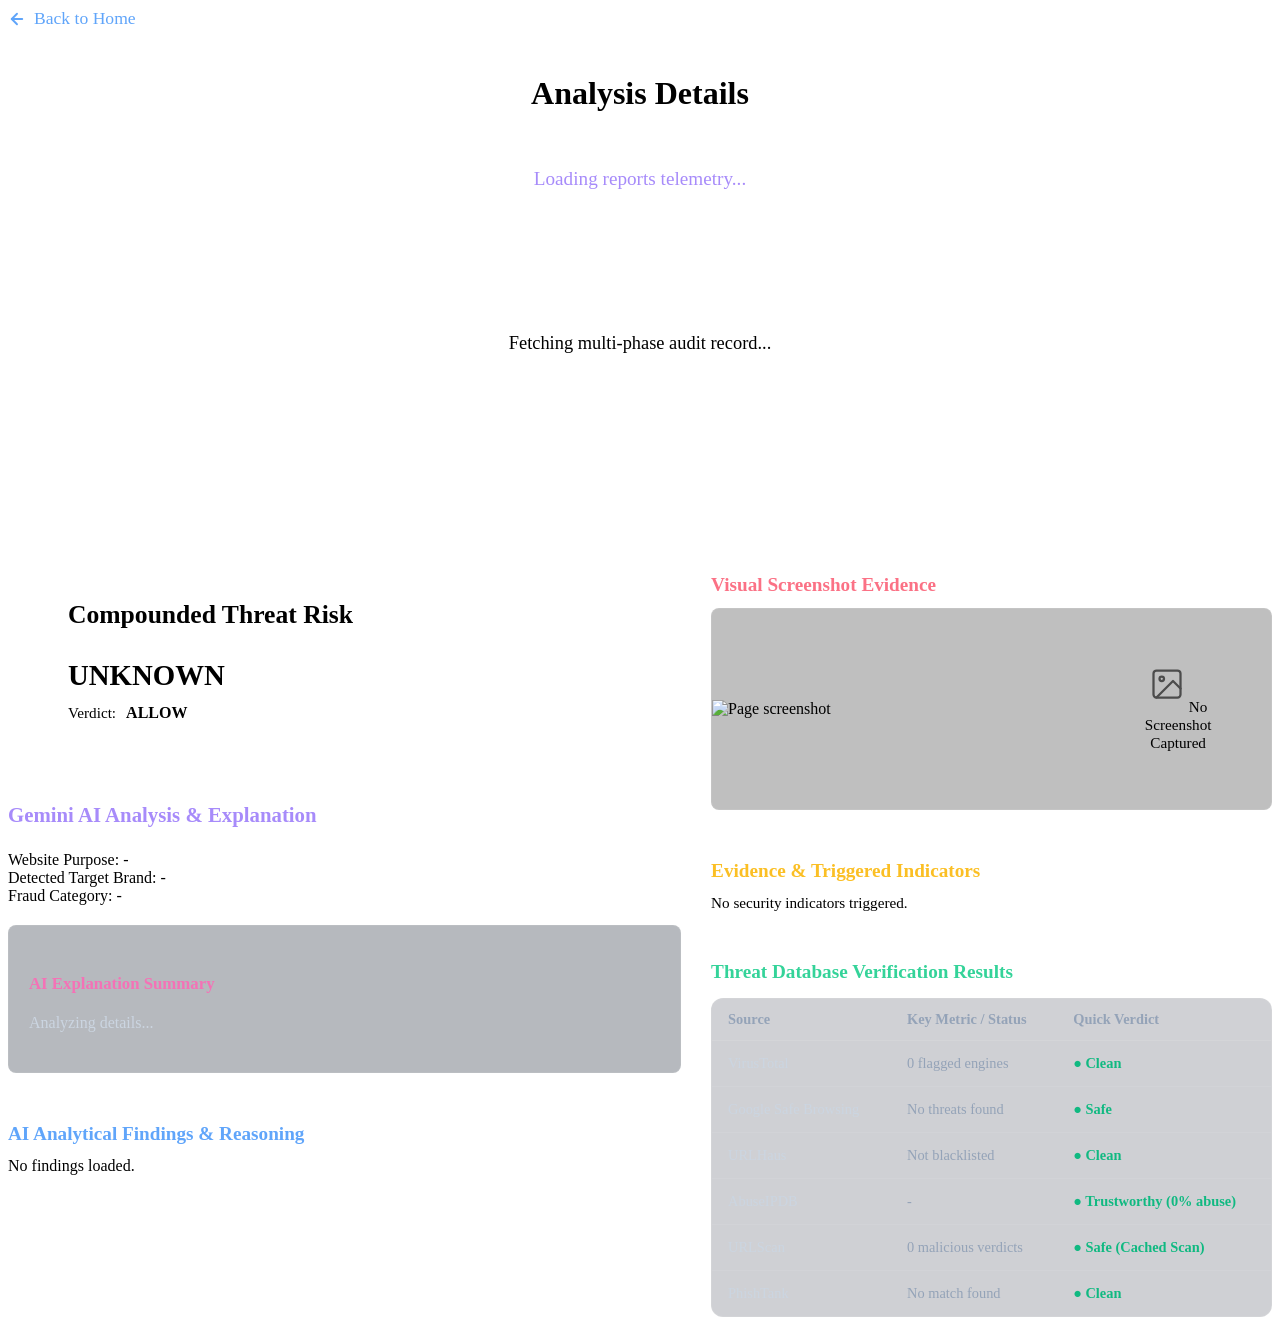
==== commit de03ff1b: "feat: implement details panel table, click-to-zoom screenshot modal, wait-for-render logic, and Dock" ====
--- a/src/static/details.html
+++ b/src/static/details.html
@@ -134,37 +134,54 @@
                         <!-- Database Provider Verdicts -->
                         <div class="detail-card">
                             <h4 style="font-size: 1.2rem; color: #34d399; margin-bottom: 15px;">Threat Database Verification Results</h4>
-                            <div class="engines-grid" style="display: grid; grid-template-columns: 1fr 1fr; gap: 12px;">
-                                <div class="engine-card" id="card-vt" style="padding: 12px; border-radius: 6px; background: rgba(255,255,255,0.03); border: 1px solid rgba(255,255,255,0.06);">
-                                    <h5 style="margin-bottom: 6px; font-size: 0.95rem;">VirusTotal</h5>
-                                    <div class="status-pill status-clean" id="engine-vt-status" style="font-size: 0.8rem; padding: 2px 6px;">Clean</div>
-                                    <p class="engine-sub" id="engine-vt-detail" style="font-size: 0.75rem; color: var(--text-muted); margin-top: 4px;">0 engines hit</p>
-                                </div>
-                                <div class="engine-card" id="card-gsb" style="padding: 12px; border-radius: 6px; background: rgba(255,255,255,0.03); border: 1px solid rgba(255,255,255,0.06);">
-                                    <h5 style="margin-bottom: 6px; font-size: 0.95rem;">Google Safe Browsing</h5>
-                                    <div class="status-pill status-clean" id="engine-gsb-status" style="font-size: 0.8rem; padding: 2px 6px;">Clean</div>
-                                    <p class="engine-sub" id="engine-gsb-detail" style="font-size: 0.75rem; color: var(--text-muted); margin-top: 4px;">No match found</p>
-                                </div>
-                                <div class="engine-card" id="card-urlhaus" style="padding: 12px; border-radius: 6px; background: rgba(255,255,255,0.03); border: 1px solid rgba(255,255,255,0.06);">
-                                    <h5 style="margin-bottom: 6px; font-size: 0.95rem;">URLHaus</h5>
-                                    <div class="status-pill status-clean" id="engine-urlhaus-status" style="font-size: 0.8rem; padding: 2px 6px;">Clean</div>
-                                    <p class="engine-sub" id="engine-urlhaus-detail" style="font-size: 0.75rem; color: var(--text-muted); margin-top: 4px;">No malware index</p>
-                                </div>
-                                <div class="engine-card" id="card-urlscan" style="padding: 12px; border-radius: 6px; background: rgba(255,255,255,0.03); border: 1px solid rgba(255,255,255,0.06);">
-                                    <h5 style="margin-bottom: 6px; font-size: 0.95rem;">URLScan</h5>
-                                    <div class="status-pill status-clean" id="engine-urlscan-status" style="font-size: 0.8rem; padding: 2px 6px;">Clean</div>
-                                    <p class="engine-sub" id="engine-urlscan-detail" style="font-size: 0.75rem; color: var(--text-muted); margin-top: 4px;">Score: 0</p>
-                                </div>
-                                <div class="engine-card" id="card-abuseipdb" style="padding: 12px; border-radius: 6px; background: rgba(255,255,255,0.03); border: 1px solid rgba(255,255,255,0.06);">
-                                    <h5 style="margin-bottom: 6px; font-size: 0.95rem;">AbuseIPDB</h5>
-                                    <div class="status-pill status-clean" id="engine-abuseipdb-status" style="font-size: 0.8rem; padding: 2px 6px;">Clean</div>
-                                    <p class="engine-sub" id="engine-abuseipdb-detail" style="font-size: 0.75rem; color: var(--text-muted); margin-top: 4px;">Confidence: 0%</p>
-                                </div>
-                                <div class="engine-card" id="card-phishtank" style="padding: 12px; border-radius: 6px; background: rgba(255,255,255,0.03); border: 1px solid rgba(255,255,255,0.06);">
-                                    <h5 style="margin-bottom: 6px; font-size: 0.95rem;">PhishTank</h5>
-                                    <div class="status-pill status-clean" id="engine-phishtank-status" style="font-size: 0.8rem; padding: 2px 6px;">Clean</div>
-                                    <p class="engine-sub" id="engine-phishtank-detail" style="font-size: 0.75rem; color: var(--text-muted); margin-top: 4px;">No match found</p>
-                                </div>
+                            <div style="overflow-x: auto; background: rgba(15, 23, 42, 0.2); border: 1px solid rgba(255, 255, 255, 0.08); border-radius: 12px;">
+                                <table class="threat-table" style="width: 100%; border-collapse: collapse; text-align: left; font-size: 0.9rem;">
+                                    <thead>
+                                        <tr style="border-bottom: 1.5px solid rgba(255,255,255,0.08); background: rgba(255, 255, 255, 0.02);">
+                                            <th style="padding: 12px 16px; font-weight: 600; color: #94a3b8;">Source</th>
+                                            <th style="padding: 12px 16px; font-weight: 600; color: #94a3b8;">Key Metric / Status</th>
+                                            <th style="padding: 12px 16px; font-weight: 600; color: #94a3b8;">Quick Verdict</th>
+                                        </tr>
+                                    </thead>
+                                    <tbody>
+                                        <!-- VirusTotal Row -->
+                                        <tr id="row-vt" style="border-bottom: 1px solid rgba(255,255,255,0.06);">
+                                            <td style="padding: 14px 16px; font-weight: 500; color: #cbd5e1;">VirusTotal</td>
+                                            <td id="threat-vt-metric" style="padding: 14px 16px; color: #94a3b8;">0 flagged engines</td>
+                                            <td style="padding: 14px 16px;"><span id="threat-vt-verdict" style="font-weight: 600; color: #10b981;">● Clean</span></td>
+                                        </tr>
+                                        <!-- Google Safe Browsing Row -->
+                                        <tr id="row-gsb" style="border-bottom: 1px solid rgba(255,255,255,0.06);">
+                                            <td style="padding: 14px 16px; font-weight: 500; color: #cbd5e1;">Google Safe Browsing</td>
+                                            <td id="threat-gsb-metric" style="padding: 14px 16px; color: #94a3b8;">No threats found</td>
+                                            <td style="padding: 14px 16px;"><span id="threat-gsb-verdict" style="font-weight: 600; color: #10b981;">● Safe</span></td>
+                                        </tr>
+                                        <!-- URLHaus Row -->
+                                        <tr id="row-urlhaus" style="border-bottom: 1px solid rgba(255,255,255,0.06);">
+                                            <td style="padding: 14px 16px; font-weight: 500; color: #cbd5e1;">URLHaus</td>
+                                            <td id="threat-urlhaus-metric" style="padding: 14px 16px; color: #94a3b8;">Not blacklisted</td>
+                                            <td style="padding: 14px 16px;"><span id="threat-urlhaus-verdict" style="font-weight: 600; color: #10b981;">● Clean</span></td>
+                                        </tr>
+                                        <!-- AbuseIPDB Row -->
+                                        <tr id="row-abuseipdb" style="border-bottom: 1px solid rgba(255,255,255,0.06);">
+                                            <td style="padding: 14px 16px; font-weight: 500; color: #cbd5e1;">AbuseIPDB</td>
+                                            <td id="threat-abuseipdb-metric" style="padding: 14px 16px; color: #94a3b8;">-</td>
+                                            <td style="padding: 14px 16px;"><span id="threat-abuseipdb-verdict" style="font-weight: 600; color: #10b981;">● Trustworthy (0% abuse)</span></td>
+                                        </tr>
+                                        <!-- URLScan Row -->
+                                        <tr id="row-urlscan" style="border-bottom: 1px solid rgba(255,255,255,0.06);">
+                                            <td style="padding: 14px 16px; font-weight: 500; color: #cbd5e1;">URLScan</td>
+                                            <td id="threat-urlscan-metric" style="padding: 14px 16px; color: #94a3b8;">0 malicious verdicts</td>
+                                            <td style="padding: 14px 16px;"><span id="threat-urlscan-verdict" style="font-weight: 600; color: #10b981;">● Safe (Cached Scan)</span></td>
+                                        </tr>
+                                        <!-- PhishTank Row -->
+                                        <tr id="row-phishtank">
+                                            <td style="padding: 14px 16px; font-weight: 500; color: #cbd5e1;">PhishTank</td>
+                                            <td id="threat-phishtank-metric" style="padding: 14px 16px; color: #94a3b8;">No match found</td>
+                                            <td style="padding: 14px 16px;"><span id="threat-phishtank-verdict" style="font-weight: 600; color: #10b981;">● Clean</span></td>
+                                        </tr>
+                                    </tbody>
+                                </table>
                             </div>
                         </div>
 
@@ -175,6 +192,12 @@
         </main>
     </div>
 
+    <!-- Screenshot Zoom Modal -->
+    <div id="screenshot-modal" class="screenshot-modal hidden" style="position: fixed; top: 0; left: 0; width: 100%; height: 100%; background: rgba(15, 23, 42, 0.95); z-index: 1000; display: none; align-items: center; justify-content: center; backdrop-filter: blur(8px); transition: all 0.3s ease;">
+        <span id="close-modal" style="position: absolute; top: 20px; right: 30px; font-size: 3rem; color: #cbd5e1; cursor: pointer; font-family: sans-serif; transition: color 0.2s;">&times;</span>
+        <img id="modal-img" src="" alt="Screenshot Zoomed" style="max-width: 90%; max-height: 90%; border-radius: 8px; border: 2px solid rgba(255, 255, 255, 0.1); box-shadow: 0 25px 50px -12px rgba(0, 0, 0, 0.5); cursor: zoom-out;">
+    </div>
+
     <!-- Details script -->
     <script src="/static/details.js"></script>
 </body>
